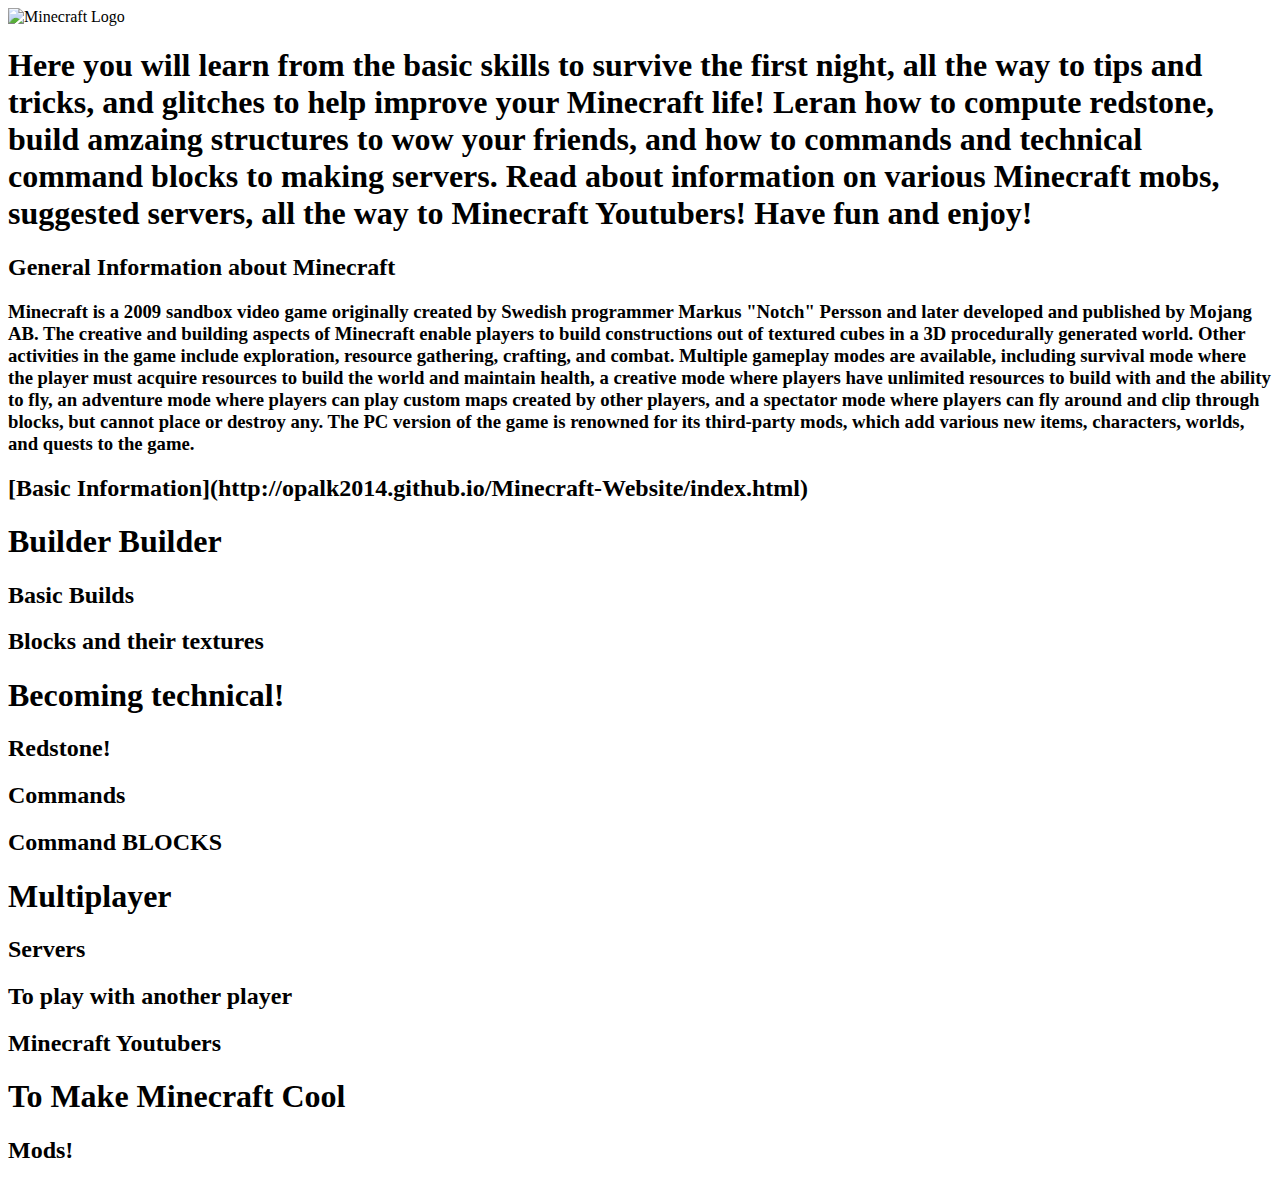
==== index.html @ 345604b4 "Update index.html" ====
<!DOCTYPE HTML>

<html>
<header>
  <title> Welcome to the Ultimate Minecraft Guide!</title>
</header>
<body>
  <img src= "https://it.alfredstate.edu/wp-content/uploads/2016/02/Minecraft-logo-transparent-background-ut05tirq-1024x373.png" alt="Minecraft Logo">
<body background="http://wallpaper.zone/img/714341.png">
  
    <h1>
      Here you will learn from the basic skills to survive the first night, all the way to tips and tricks, and glitches to help improve your Minecraft life! Leran how to compute redstone, build amzaing structures to wow your friends, and how to commands and technical command blocks to making servers. Read about information on various Minecraft mobs, suggested servers, all the way to Minecraft Youtubers! Have fun and enjoy!
    </h1>
    <h2>
      General Information about Minecraft
    </h2>
    <h3>
      Minecraft is a 2009 sandbox video game originally created by Swedish programmer Markus "Notch" Persson and later developed and published by Mojang AB. The creative and building aspects of Minecraft enable players to build constructions out of textured cubes in a 3D procedurally generated world. Other activities in the game include exploration, resource gathering, crafting, and combat. Multiple gameplay modes are available, including survival mode where the player must acquire resources to build the world and maintain health, a creative mode where players have unlimited resources to build with and the ability to fly, an adventure mode where players can play custom maps created by other players, and a spectator mode where players can fly around and clip through blocks, but cannot place or destroy any. The PC version of the game is renowned for its third-party mods, which add various new items, characters, worlds, and quests to the game.
    </h3>
    <h2>
      [Basic Information](http://opalk2014.github.io/Minecraft-Website/index.html)
    </h2>
    <h1>
      Builder Builder
    </h1>
    <h2>
      Basic Builds
    </h2>
    <h2>
      Blocks and their textures
    </h2>
    <h1>
      Becoming technical!
    </h1>
    <h2>
      Redstone!
    </h2>
    <h2>
      Commands
    </h2>
    <h2>
      Command BLOCKS
    </h2>
    <h1>
      Multiplayer
    </h1>
    <h2>
      Servers
    </h2>
    <h2>
      To play with another player
    </h2>
    <h2>
      Minecraft Youtubers
    </h2>
    <h1>
      To Make Minecraft Cool
    </h1>
    <h2>
      Mods!
    </h2>
<body>
</html>
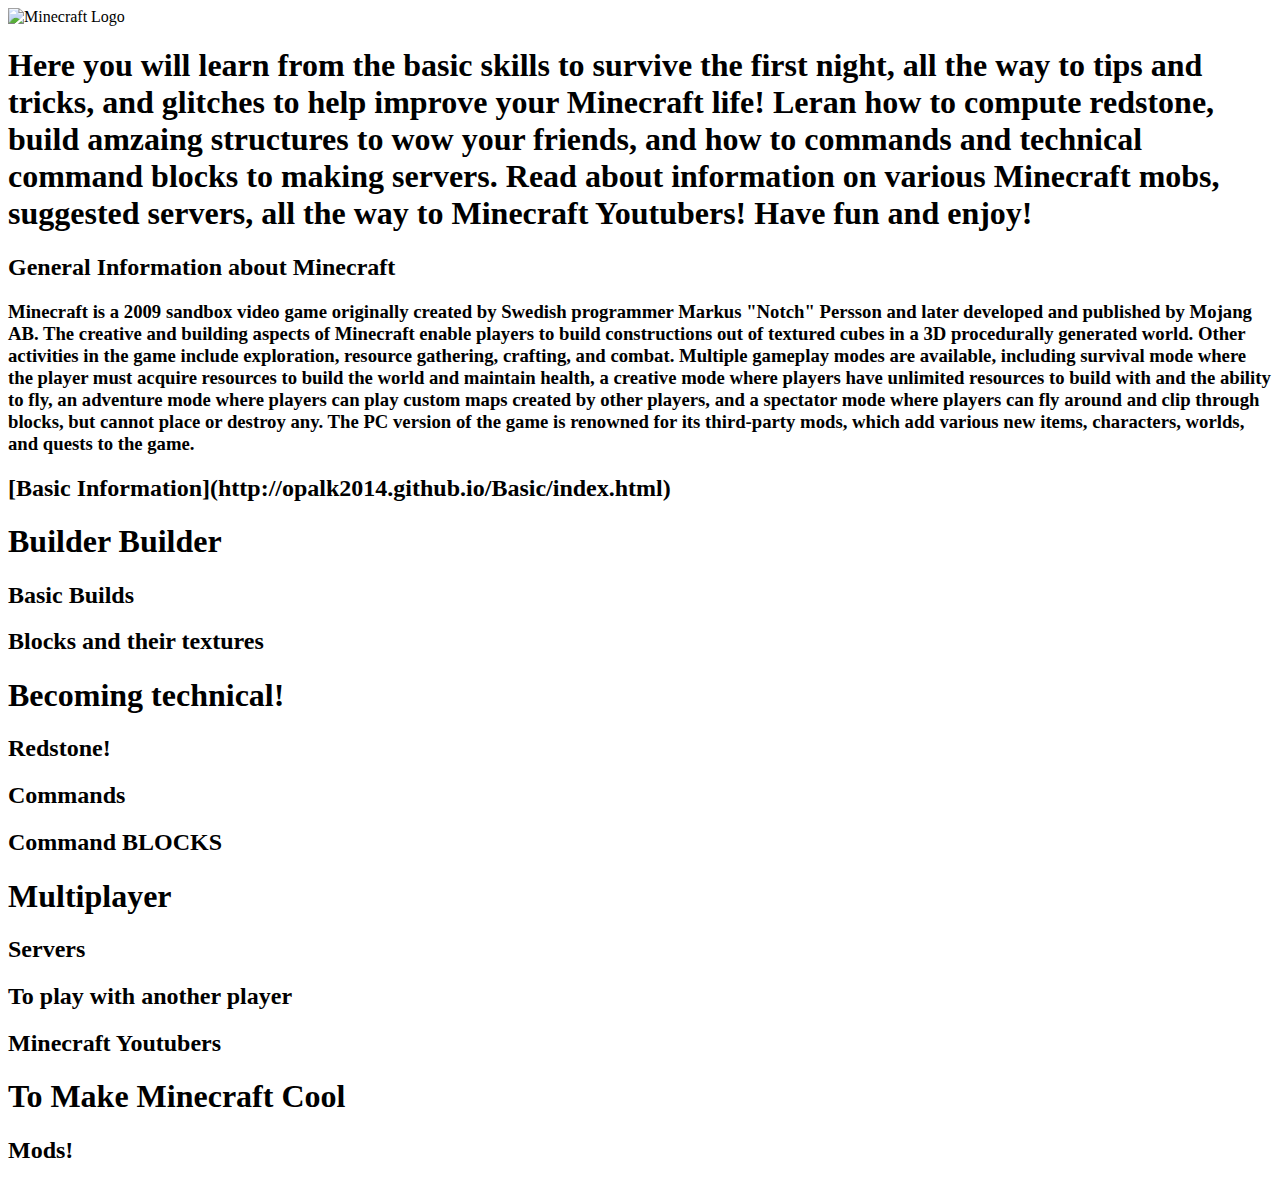
==== commit 4545f704: "Update index.html" ====
--- a/index.html
+++ b/index.html
@@ -18,7 +18,7 @@
       Minecraft is a 2009 sandbox video game originally created by Swedish programmer Markus "Notch" Persson and later developed and published by Mojang AB. The creative and building aspects of Minecraft enable players to build constructions out of textured cubes in a 3D procedurally generated world. Other activities in the game include exploration, resource gathering, crafting, and combat. Multiple gameplay modes are available, including survival mode where the player must acquire resources to build the world and maintain health, a creative mode where players have unlimited resources to build with and the ability to fly, an adventure mode where players can play custom maps created by other players, and a spectator mode where players can fly around and clip through blocks, but cannot place or destroy any. The PC version of the game is renowned for its third-party mods, which add various new items, characters, worlds, and quests to the game.
     </h3>
     <h2>
-      [Basic Information](http://opalk2014.github.io/Minecraft-Website/index.html)
+      [Basic Information](http://opalk2014.github.io/Basic/index.html)
     </h2>
     <h1>
       Builder Builder
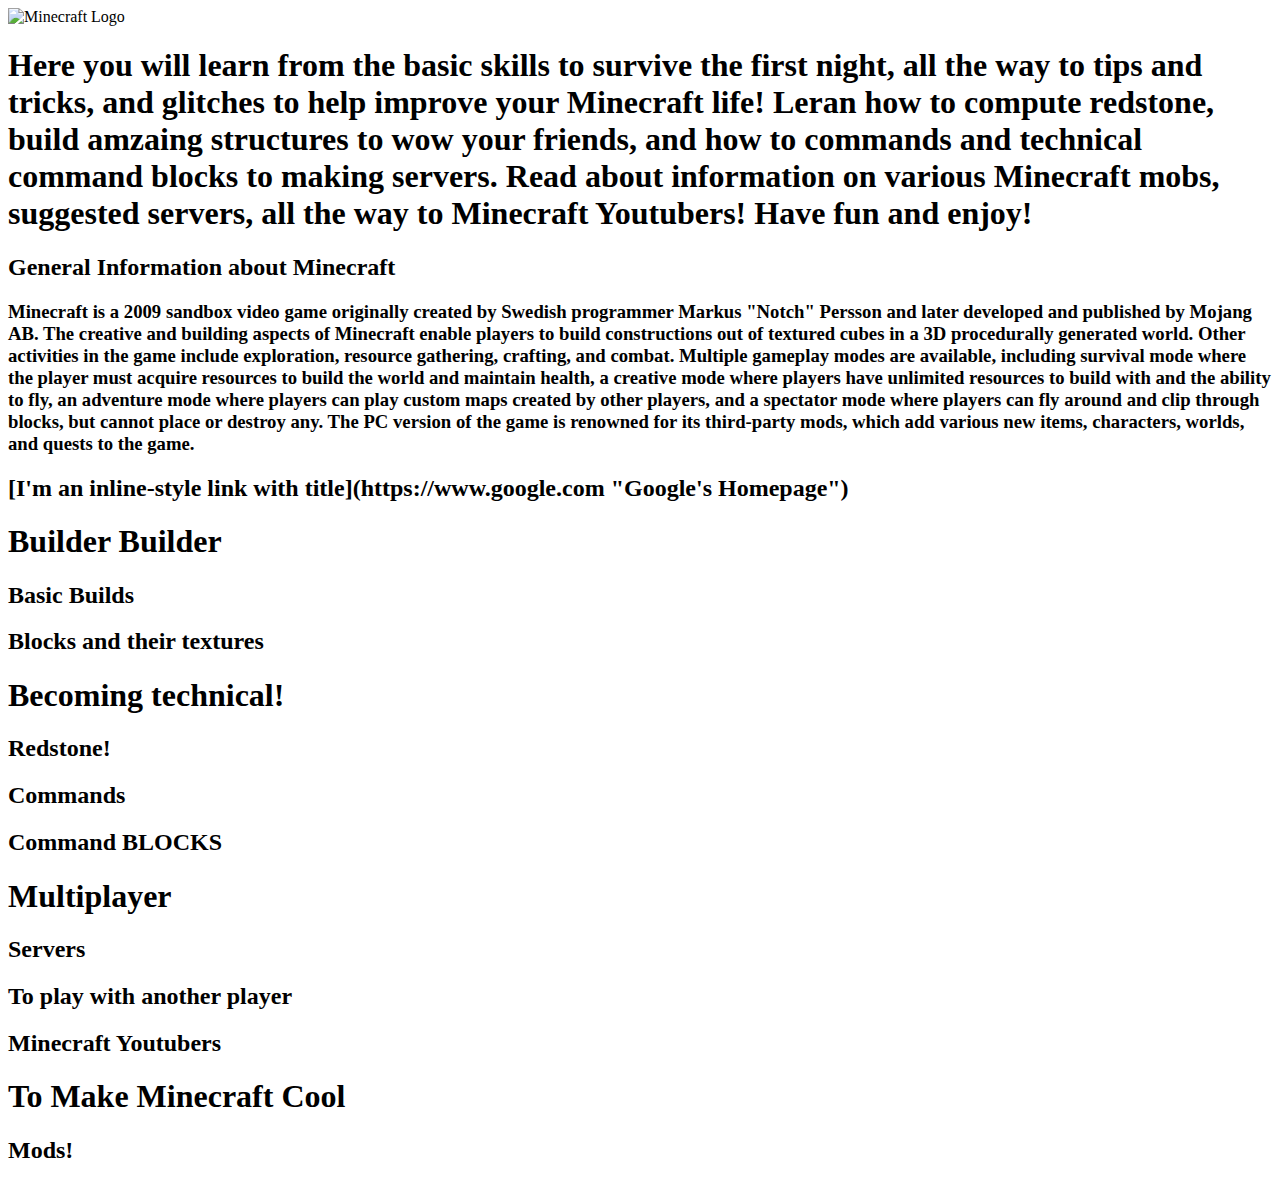
==== commit e52b8084: "Update index.html" ====
--- a/index.html
+++ b/index.html
@@ -18,7 +18,7 @@
       Minecraft is a 2009 sandbox video game originally created by Swedish programmer Markus "Notch" Persson and later developed and published by Mojang AB. The creative and building aspects of Minecraft enable players to build constructions out of textured cubes in a 3D procedurally generated world. Other activities in the game include exploration, resource gathering, crafting, and combat. Multiple gameplay modes are available, including survival mode where the player must acquire resources to build the world and maintain health, a creative mode where players have unlimited resources to build with and the ability to fly, an adventure mode where players can play custom maps created by other players, and a spectator mode where players can fly around and clip through blocks, but cannot place or destroy any. The PC version of the game is renowned for its third-party mods, which add various new items, characters, worlds, and quests to the game.
     </h3>
     <h2>
-      [Basic Information](http://opalk2014.github.io/Basic/index.html)
+      [I'm an inline-style link with title](https://www.google.com "Google's Homepage")
     </h2>
     <h1>
       Builder Builder
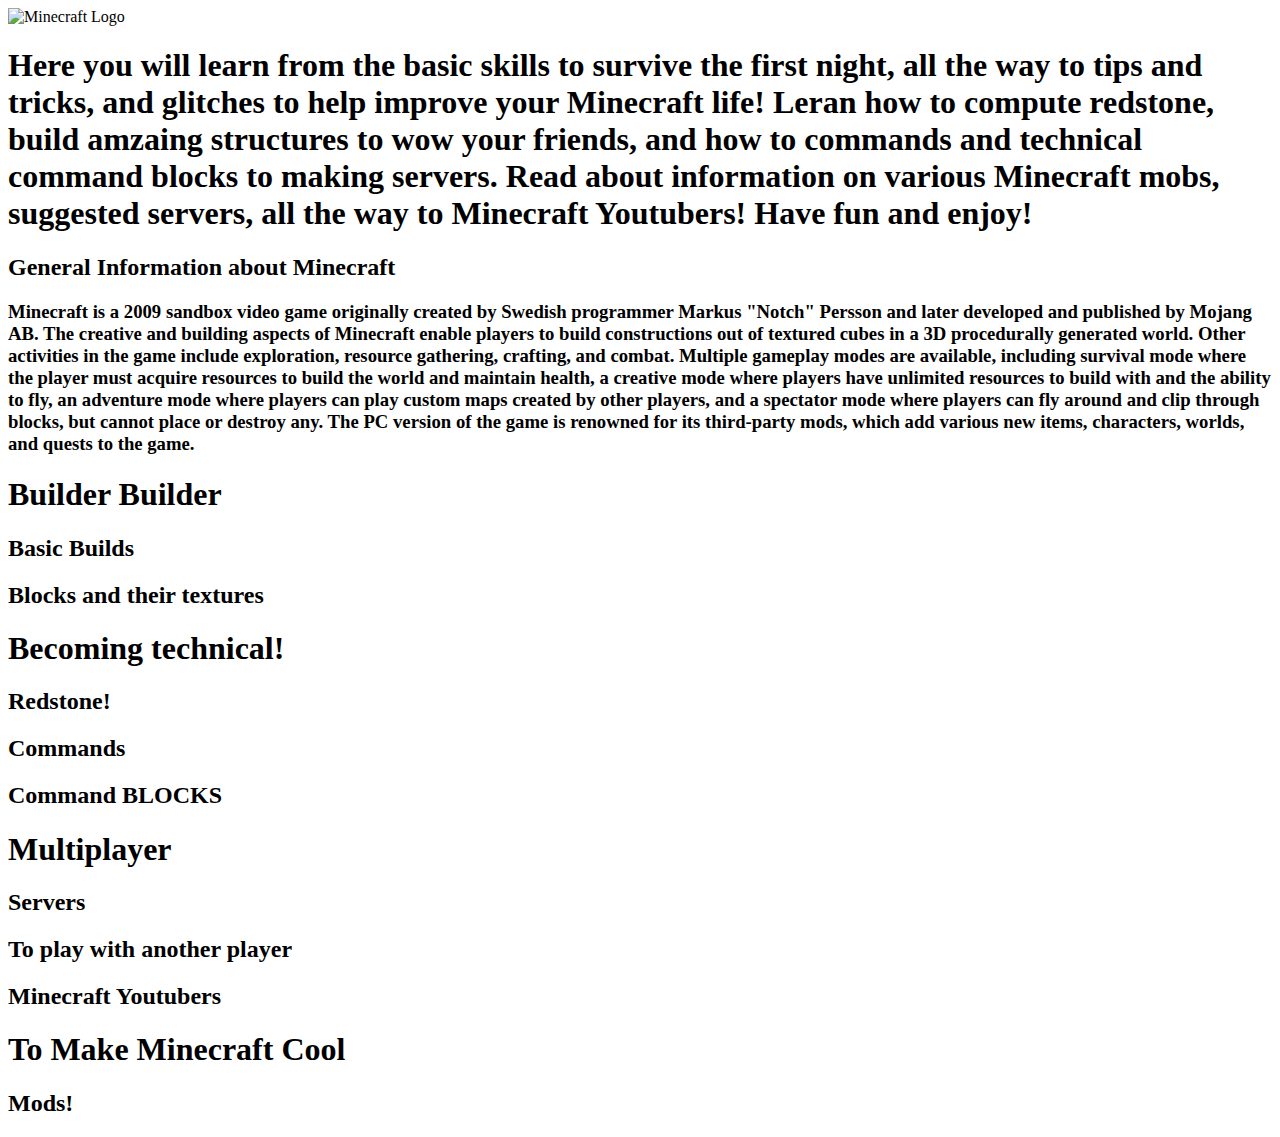
==== commit 7fcaf50a: "Update index.html" ====
--- a/index.html
+++ b/index.html
@@ -18,7 +18,7 @@
       Minecraft is a 2009 sandbox video game originally created by Swedish programmer Markus "Notch" Persson and later developed and published by Mojang AB. The creative and building aspects of Minecraft enable players to build constructions out of textured cubes in a 3D procedurally generated world. Other activities in the game include exploration, resource gathering, crafting, and combat. Multiple gameplay modes are available, including survival mode where the player must acquire resources to build the world and maintain health, a creative mode where players have unlimited resources to build with and the ability to fly, an adventure mode where players can play custom maps created by other players, and a spectator mode where players can fly around and clip through blocks, but cannot place or destroy any. The PC version of the game is renowned for its third-party mods, which add various new items, characters, worlds, and quests to the game.
     </h3>
     <h2>
-      [I'm an inline-style link with title](https://www.google.com "Google's Homepage")
+      <http://www.google.com>
     </h2>
     <h1>
       Builder Builder
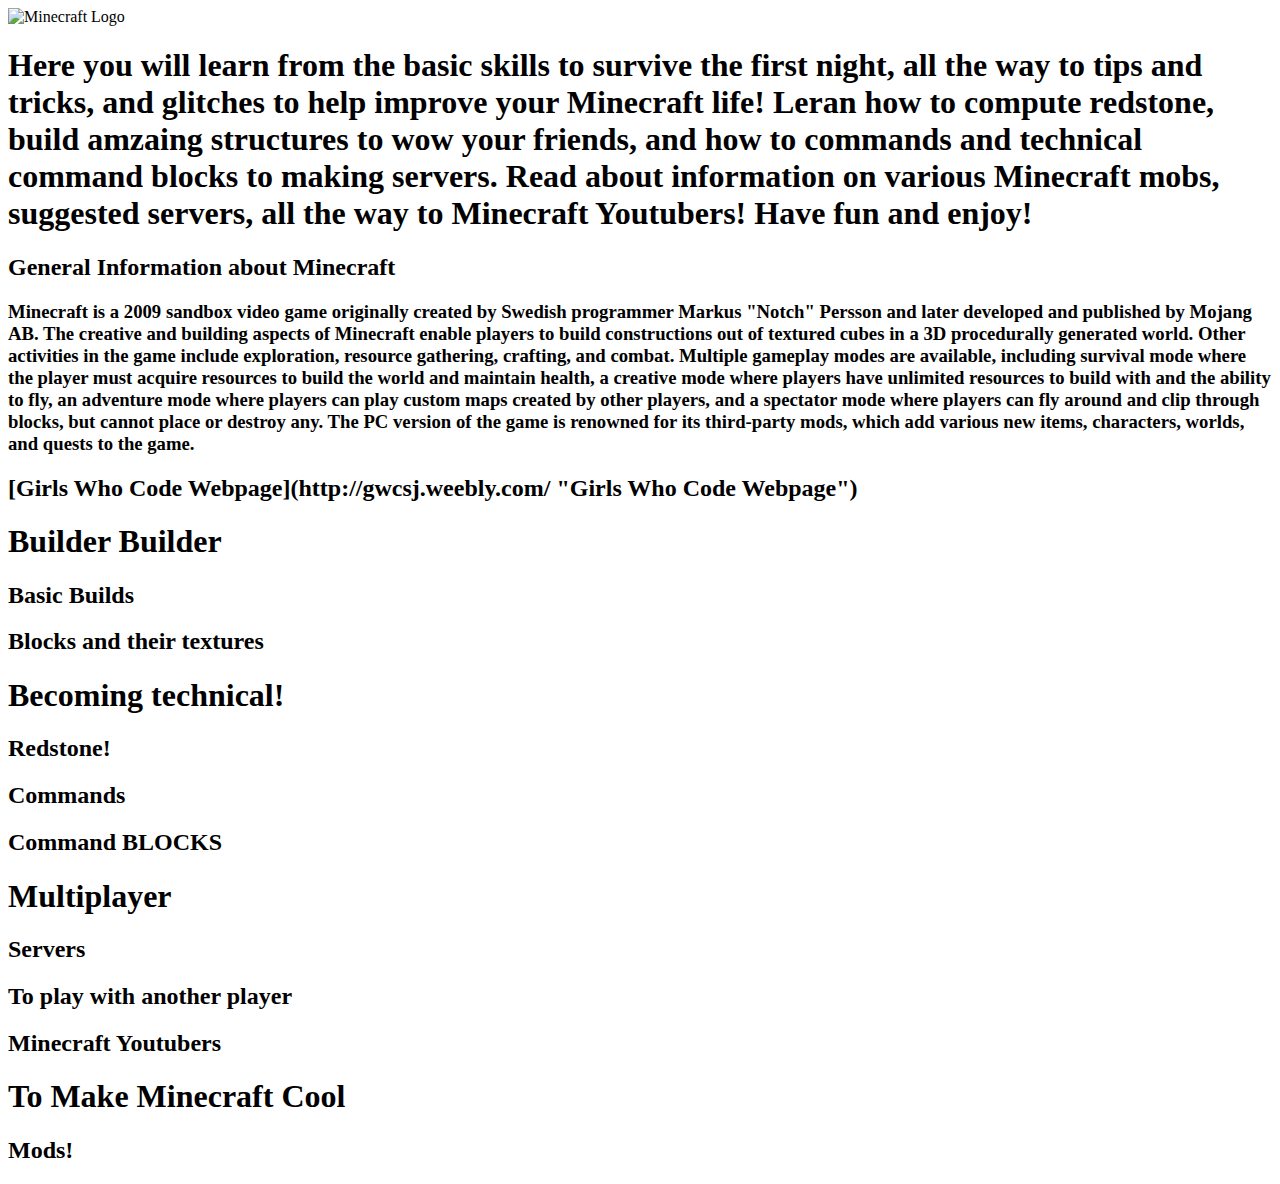
==== commit 1c7c049e: "Update index.html" ====
--- a/index.html
+++ b/index.html
@@ -18,7 +18,7 @@
       Minecraft is a 2009 sandbox video game originally created by Swedish programmer Markus "Notch" Persson and later developed and published by Mojang AB. The creative and building aspects of Minecraft enable players to build constructions out of textured cubes in a 3D procedurally generated world. Other activities in the game include exploration, resource gathering, crafting, and combat. Multiple gameplay modes are available, including survival mode where the player must acquire resources to build the world and maintain health, a creative mode where players have unlimited resources to build with and the ability to fly, an adventure mode where players can play custom maps created by other players, and a spectator mode where players can fly around and clip through blocks, but cannot place or destroy any. The PC version of the game is renowned for its third-party mods, which add various new items, characters, worlds, and quests to the game.
     </h3>
     <h2>
-      <http://www.google.com>
+      [Girls Who Code Webpage](http://gwcsj.weebly.com/ "Girls Who Code Webpage")
     </h2>
     <h1>
       Builder Builder
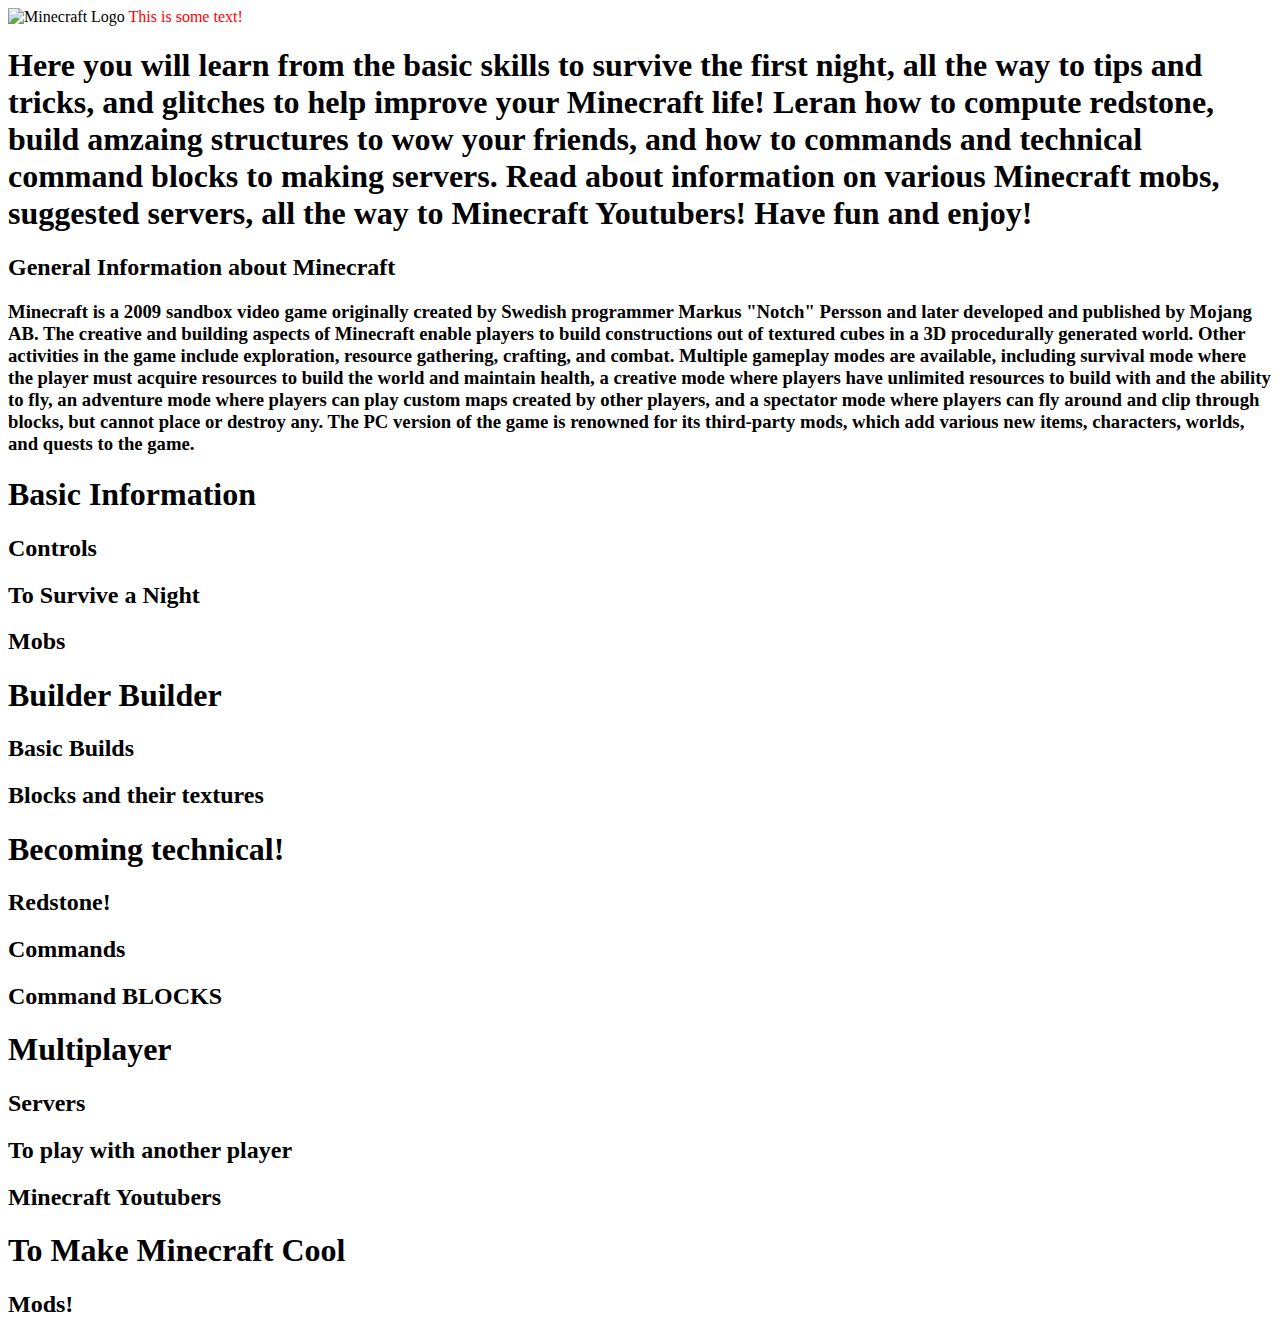
==== commit 38a70448: "Update index.html" ====
--- a/index.html
+++ b/index.html
@@ -7,7 +7,7 @@
 <body>
   <img src= "https://it.alfredstate.edu/wp-content/uploads/2016/02/Minecraft-logo-transparent-background-ut05tirq-1024x373.png" alt="Minecraft Logo">
 <body background="http://wallpaper.zone/img/714341.png">
-  
+  <font size="3" color="red">This is some text!</font>
     <h1>
       Here you will learn from the basic skills to survive the first night, all the way to tips and tricks, and glitches to help improve your Minecraft life! Leran how to compute redstone, build amzaing structures to wow your friends, and how to commands and technical command blocks to making servers. Read about information on various Minecraft mobs, suggested servers, all the way to Minecraft Youtubers! Have fun and enjoy!
     </h1>
@@ -17,8 +17,18 @@
     <h3>
       Minecraft is a 2009 sandbox video game originally created by Swedish programmer Markus "Notch" Persson and later developed and published by Mojang AB. The creative and building aspects of Minecraft enable players to build constructions out of textured cubes in a 3D procedurally generated world. Other activities in the game include exploration, resource gathering, crafting, and combat. Multiple gameplay modes are available, including survival mode where the player must acquire resources to build the world and maintain health, a creative mode where players have unlimited resources to build with and the ability to fly, an adventure mode where players can play custom maps created by other players, and a spectator mode where players can fly around and clip through blocks, but cannot place or destroy any. The PC version of the game is renowned for its third-party mods, which add various new items, characters, worlds, and quests to the game.
     </h3>
-    <h2>
-      [Girls Who Code Webpage](http://gwcsj.weebly.com/ "Girls Who Code Webpage")
+    <h1>
+   Basic Information
+   </h1>
+  <h2>
+    Controls
+  </h2>
+  <h2>
+    To Survive a Night
+  </h2>
+  <h2>
+    Mobs
+
     </h2>
     <h1>
       Builder Builder
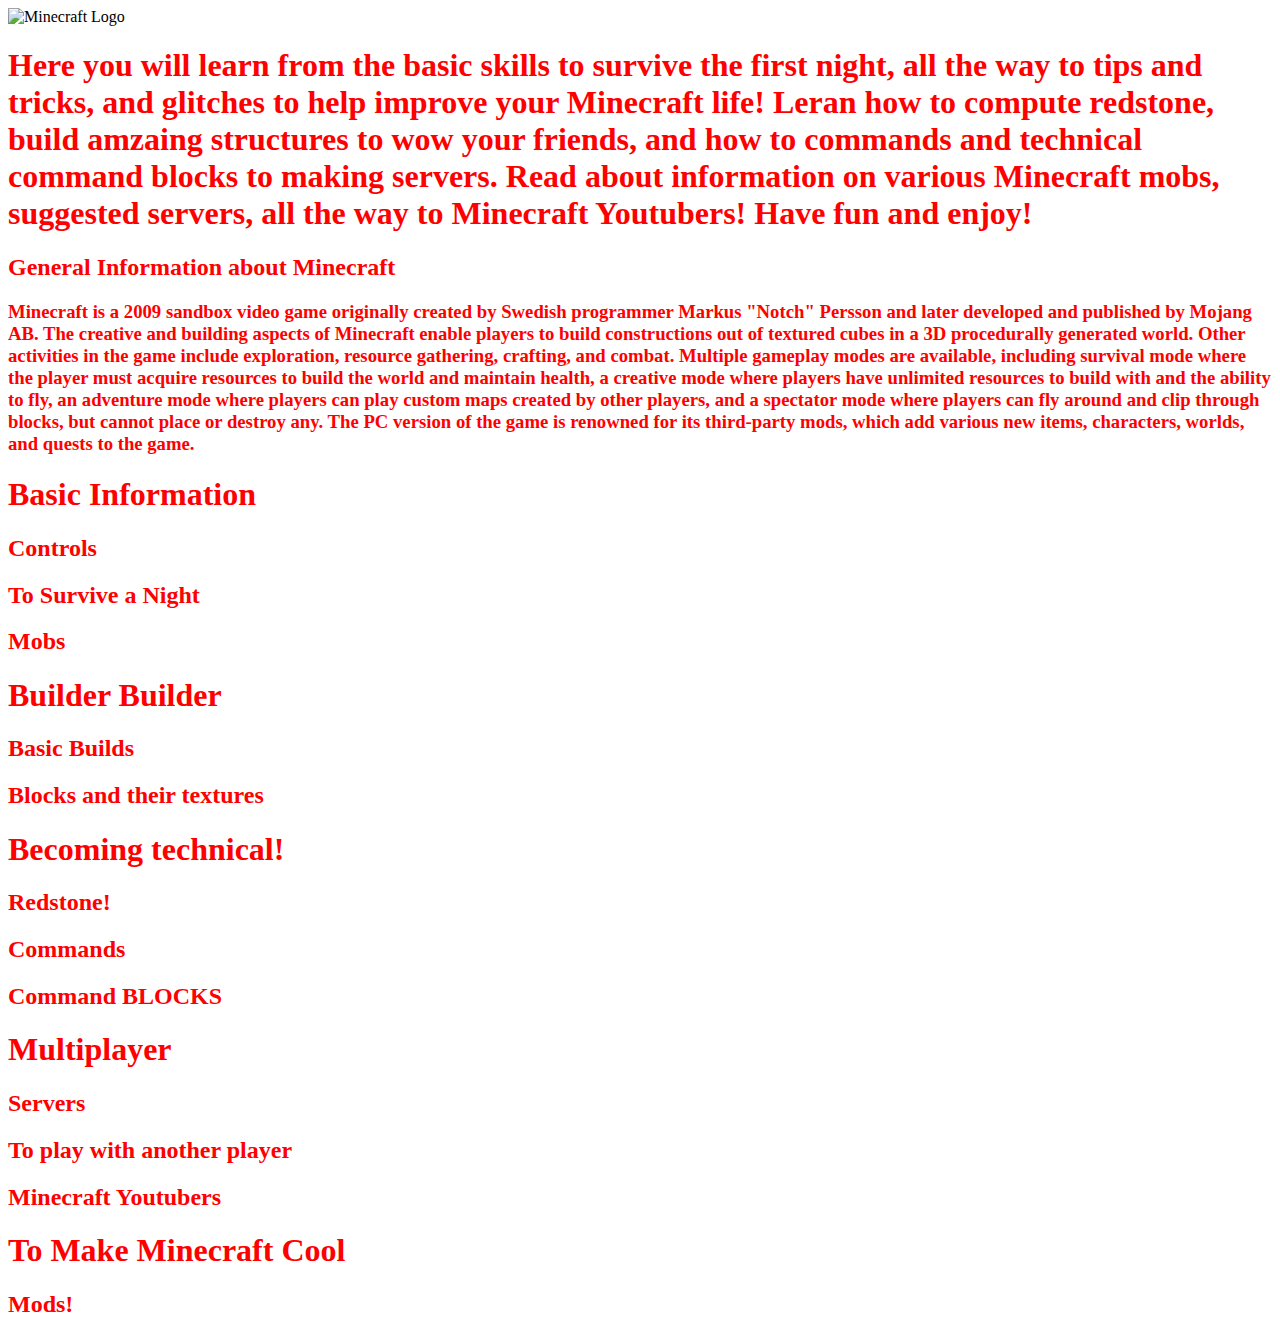
==== commit b67f1a53: "Update index.html" ====
--- a/index.html
+++ b/index.html
@@ -7,7 +7,7 @@
 <body>
   <img src= "https://it.alfredstate.edu/wp-content/uploads/2016/02/Minecraft-logo-transparent-background-ut05tirq-1024x373.png" alt="Minecraft Logo">
 <body background="http://wallpaper.zone/img/714341.png">
-  <font size="3" color="red">This is some text!</font>
+  <font size="3" color="red">
     <h1>
       Here you will learn from the basic skills to survive the first night, all the way to tips and tricks, and glitches to help improve your Minecraft life! Leran how to compute redstone, build amzaing structures to wow your friends, and how to commands and technical command blocks to making servers. Read about information on various Minecraft mobs, suggested servers, all the way to Minecraft Youtubers! Have fun and enjoy!
     </h1>
@@ -69,5 +69,6 @@
     <h2>
       Mods!
     </h2>
+    </font>
 <body>
 </html>
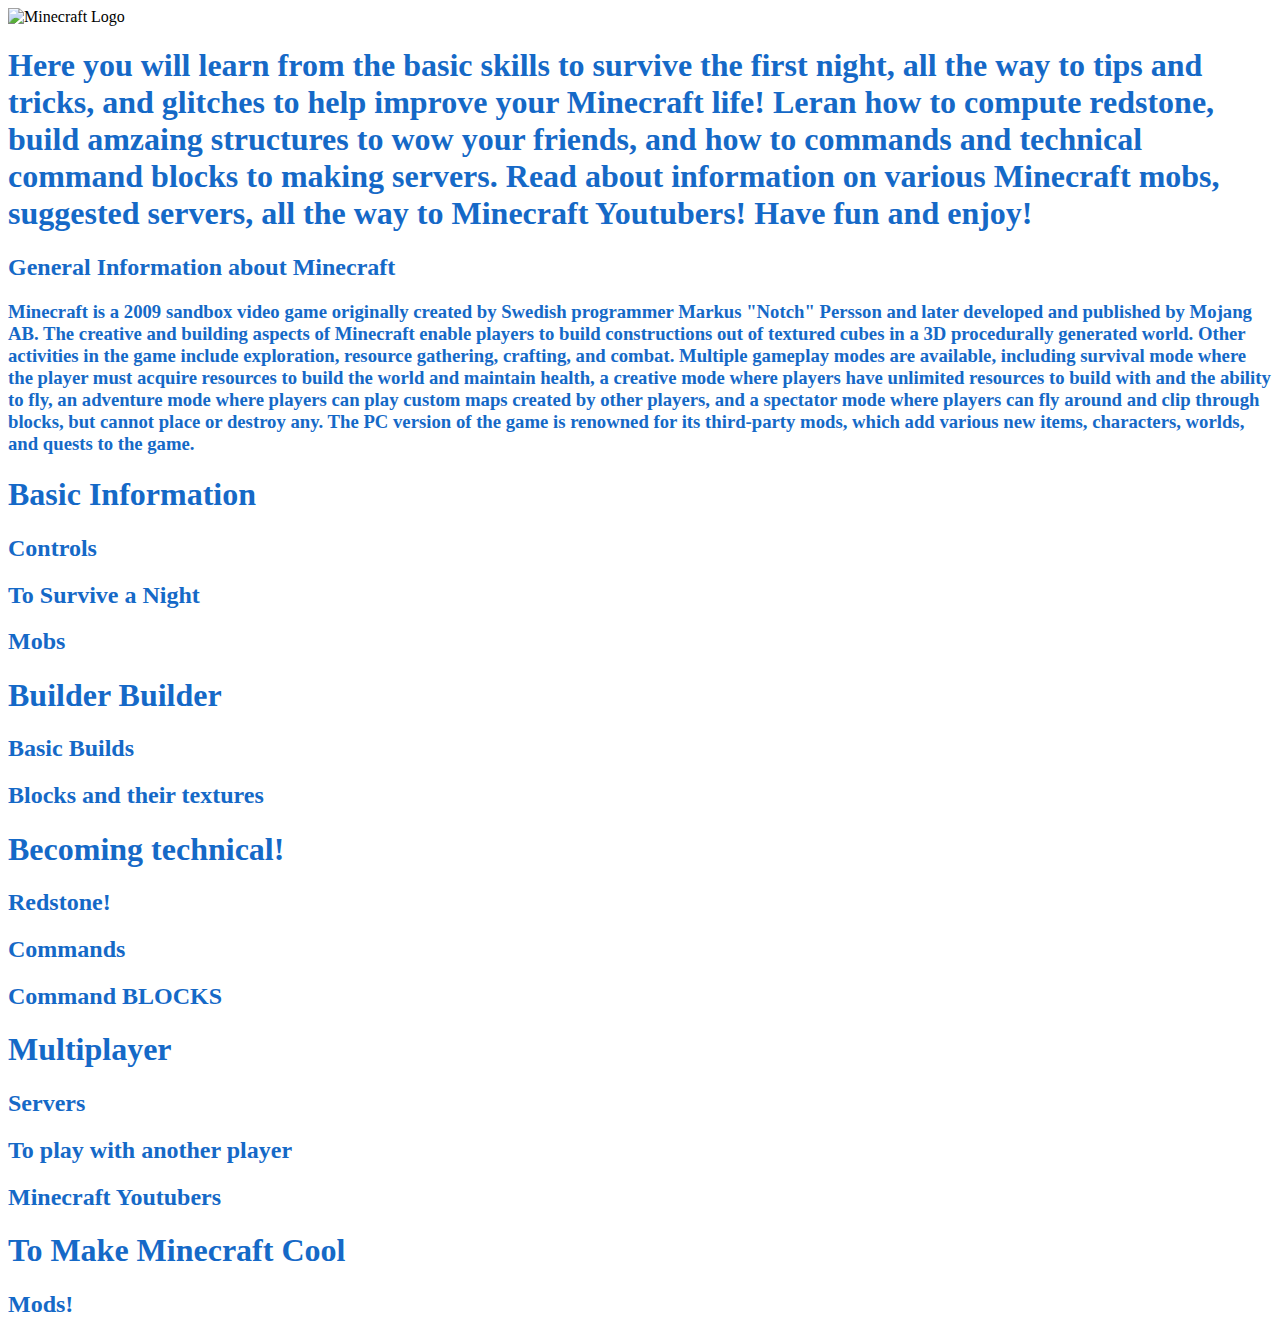
==== commit 23f0a5bc: "Update index.html" ====
--- a/index.html
+++ b/index.html
@@ -7,7 +7,7 @@
 <body>
   <img src= "https://it.alfredstate.edu/wp-content/uploads/2016/02/Minecraft-logo-transparent-background-ut05tirq-1024x373.png" alt="Minecraft Logo">
 <body background="http://wallpaper.zone/img/714341.png">
-  <font size="3" color="red">
+  <font size="3" color="#1569C7">
     <h1>
       Here you will learn from the basic skills to survive the first night, all the way to tips and tricks, and glitches to help improve your Minecraft life! Leran how to compute redstone, build amzaing structures to wow your friends, and how to commands and technical command blocks to making servers. Read about information on various Minecraft mobs, suggested servers, all the way to Minecraft Youtubers! Have fun and enjoy!
     </h1>
